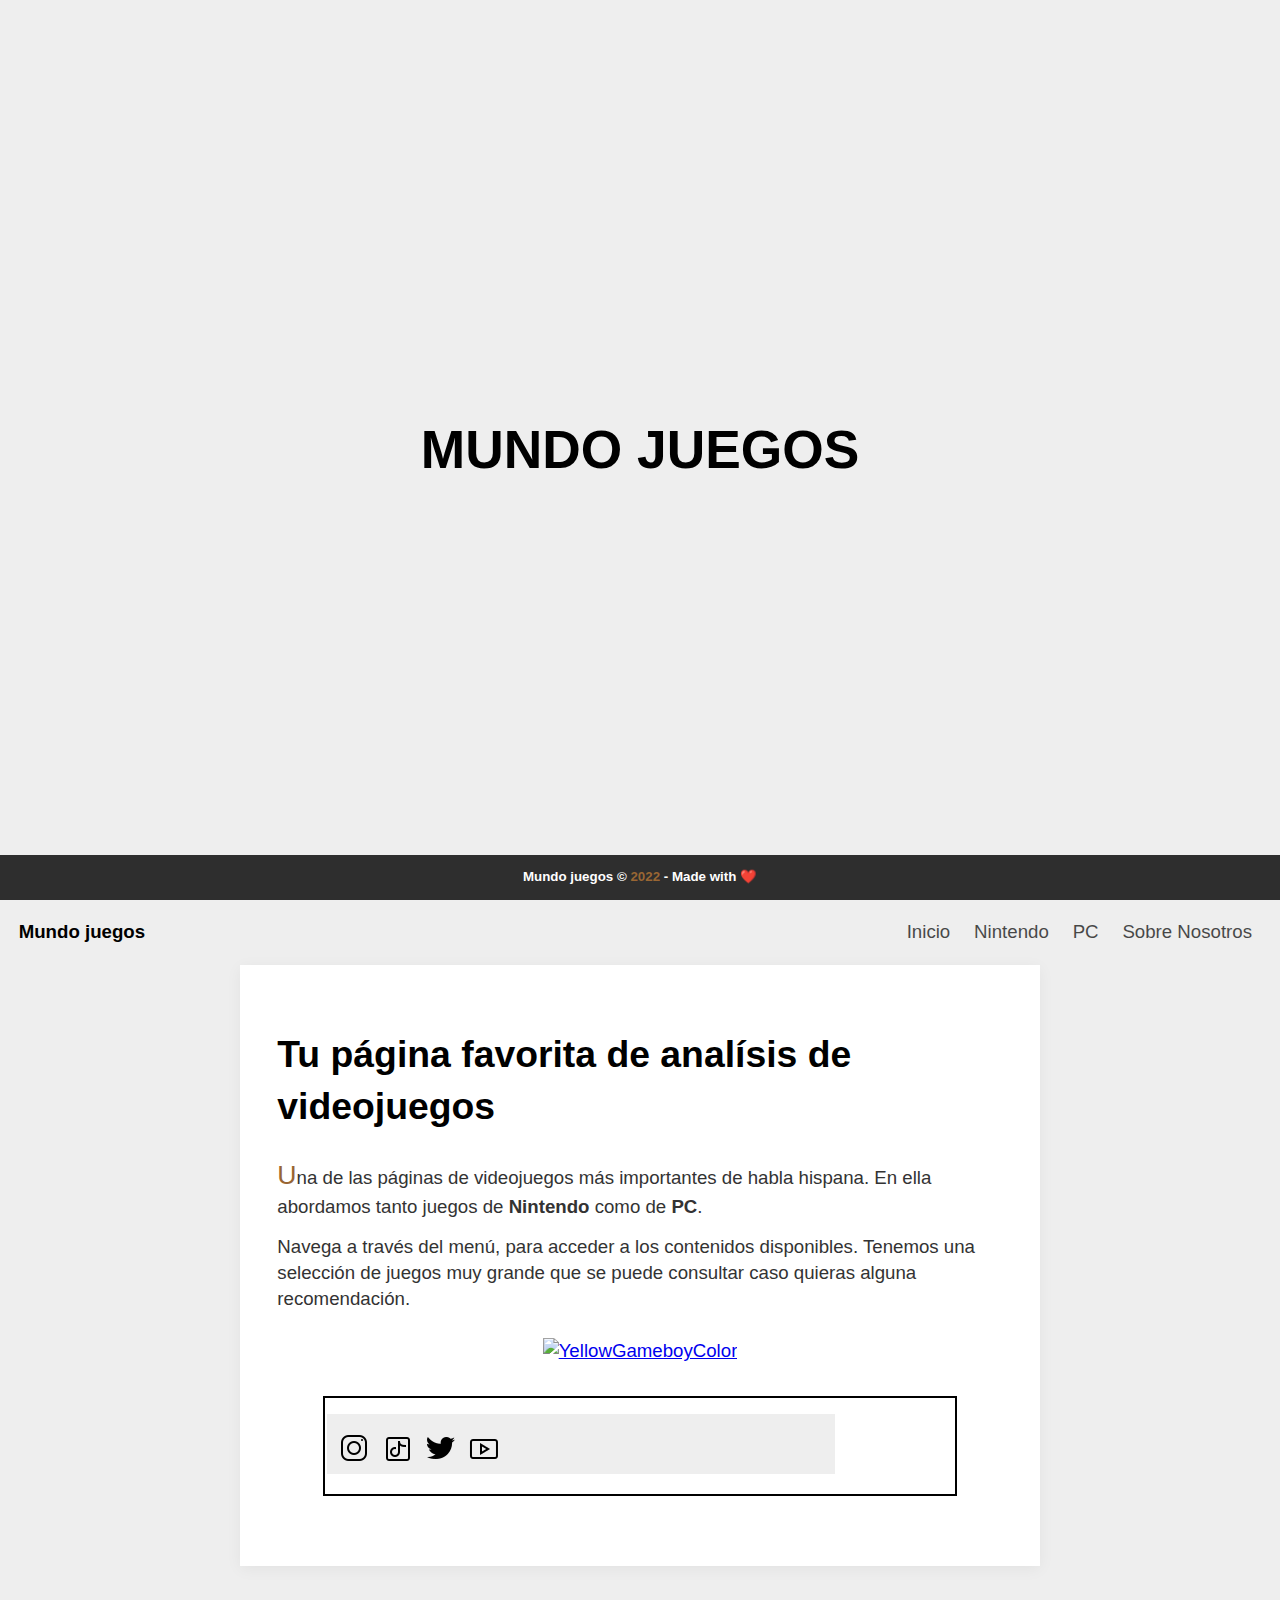
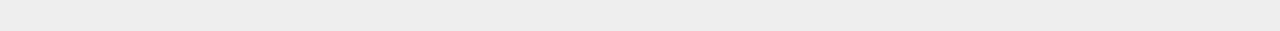
==== html/index.html @ 3500035b "pseudo elemento first letter" ====
<!DOCTYPE html>
<html lang="es-ES">
<head>
    <meta charset="UTF-8">
    <meta http-equiv="X-UA-Compatible" content="IE=edge">
    <meta name="viewport" content="width=device-width, initial-scale=1.0">
    <title>Mundo juegos</title>
    <link href="../style/style.css" rel="stylesheet" type="text/css">
    <link rel="shortcut icon" href="../img/favicon-16x16.png">
</head>
<body>
<!--Tiene que tener tablas, DIVISIONES y listas e imagenes-->
    <section>
        <div class="uppercase"><span>mundo juegos<span></div>
      </section>
      <header>
        <h1>Mundo juegos</h1>
        <nav>
          <a href="../html/index.html">Inicio</a>
          <a href="../html/nintendo.html">Nintendo</a>
          <a href="../html/pc.html">PC</a>
          <a href="../html/sobre-nosotros.html">Sobre Nosotros</a>
        </nav>
      </header>
      <article>

        <div class="container-z-index">

        <h1>Tu página favorita de analísis de videojuegos</h1>
        

        </div>
        
        <p class="subrayado">Una de las páginas de videojuegos más importantes de habla hispana. En ella abordamos tanto juegos de <b>Nintendo</b> como de <b>PC</b>.</p>
        <p>Navega a través del menú, para acceder a los contenidos disponibles. Tenemos una selección de juegos muy grande que se puede consultar
           caso quieras alguna recomendación.
        </p>

        <br>

        <div class="center">
        <a href="https://emoji.gg/emoji/8564-yellowgameboycolor"><img src="https://cdn3.emoji.gg/emojis/8564-yellowgameboycolor.gif" width="64px" height="64px" alt="YellowGameboyColor"></a>
       </div>

       <div class="container">
        <div class="black-box"><pre> ¡Checa nuestras redes sociales! :-)</pre></div>
        <div class="gray-box"><pre> <img class="zoom" src="../img/instagram.png"> <img class="zoom" src="../img/tiktok.png"> <img class="zoom" src="../img/twitter.png"> <img class="zoom" src="../img/youtube.png"> </pre></div>
      </div>
      

      </article>
      <footer class="footer">
        <p><strong> Mundo juegos © <spam>2022</spam> - Made with ❤️</strong></p>
      </footer>


    
</body>
</html>
---- style/style.css ----
* {
  -webkit-box-sizing: border-box;
  -moz-box-sizing: border-box;
  box-sizing: border-box;
  text-rendering: optimizeLegibility;
  -webkit-font-smoothing: antialiased;
  -moz-osx-font-smoothing: grayscale;
  font-kerning: auto;
}

@import url('//maxcdn.bootstrapcdn.com/font-awesome/4.3.0/css/font-awesome.min.css');


html {
  font-size: 10pt;
  line-height: 1.4;
  font-weight: 400;
  font-family: 'Source Sans Pro', 'Open Sans', Roboto, 'HelveticaNeue-Light', 'Helvetica Neue Light', 'Helvetica Neue', 'Myriad Pro', 'Segoe UI', Myriad, Helvetica,
    'Lucida Grande', 'DejaVu Sans Condensed', 'Liberation Sans', 'Nimbus Sans L', Tahoma, Geneva, Arial, sans-serif;
  -webkit-text-size-adjust: 100%;
}

body {
  width: 100%;
  margin: 0;
  padding: 0;
  background: #eee;
}

section {
  height: 100vh;
  background-image: url(../img/imagen-inicio.jpeg);
  background-size: cover;
}

section span {
  margin: 0;
  font-size: 400%;
  text-align: center;
  line-height: 1;
  padding-top: calc(50vh - 20pt);
  display: block;
  font-weight: 700;

}

.center {

  text-align: center;
}

head {
  width: 100%;
}

header {
  width: 100%;
  padding: 1em;
  font-size: 140%;
  position: absolute;
  top: 100vh;
  left: 0;
  transition: opacity .2s ease-in-out;
  text-align: center;
}

header h1 {
  font-weight: 600;
  display: inline;
  margin: 0;
  padding: 0;
  font-size: inherit;
}

nav>a {
  display: inline-block;
  outline: none;
  text-decoration: none;
  opacity: .7;
  padding: 0 .5em;
  color: black;
  transition: opacity .2s ease-in-out;
}

nav>a:hover,
nav>a:focus {
  opacity: 1;
}

article {
  margin: 5em auto 0;
  padding: 1em;
  font-size: 140%;
  max-width: 800px;
  background: white;
  box-shadow: rgba(0, 0, 0, .05) 0 3px 15px;
}

article p {
  margin: 0;
  color: #333;
}

article p+p {
  margin-top: .7em;
}

table {
  background-color: #eee;
  text-align: left;
  border-collapse: collapse;
  width: 100%;
}

th,
td {
  padding: 20px;
}

thead {
  background-color: #333;
  border-bottom: solid 5px #996633;
  color: white;
}

tr:nth-child(even) {
  background-color: white;

}

tr:hover {
  background-color: #996633;
}

.button {
  background-color: #333;
  border: none;
  color: white;
  padding: 20px 32px;
  text-decoration: none;
  display: inline-block;
  margin: 4px 2px;
  transition-duration: 0.4s;
  cursor: pointer;
}

#button-critica {
  background-color: white;
  color: black;
  border: 2px solid #996633;
  font-size: 20px;
  border-radius: 5px;
  padding: 5px;
  text-align: center;
}

#button-critica:hover {
  background-color: #333;
  color: white;
}

#button-container {
  text-align: center;
  font-size: 30px;
  background-color: white;
  color: black;

  font-size: 20px;
  border-radius: 5px;
  padding: 5px;
}


/*para estilizar la lista de puntuación*/
.custom-counter {
  margin: 0;
  padding: 0;
  list-style-type: none;
}

.custom-counter li {
  counter-increment: step-counter;
  margin-bottom: 10px;
}

.custom-counter li::before {
  content: counter(step-counter);
  margin-right: 5px;
  font-size: 80%;
  background-color: #996633;
  color: white;
  font-weight: bold;
  padding: 3px 8px;
  border-radius: 3px;
}

table {
  cursor: grab;
}

.footer {
  position: fixed;
  left: 0;
  bottom: 0;
  z-index: 4;
  width: 100%;
  background-color: #2E2E2E;
  color: white;
  text-align: center;
}

#estilo-lista-pc {
  list-style-type: circle;
}

.position-list {
  position: relative;
  left: 10px;
  top: 5px;
}

.container {
  position: relative;
}

.black-box {
  position: relative;
  z-index: 1;
  border: 2px solid black;
  height: 100px;
  margin: 30px;
}

.gray-box {
  position: absolute;
  z-index: 3;
  background: #eee;
  height: 60px;
  width: 70%;
  left: 50px;
  top: 50px;
}

.zoom:hover {
  -ms-transform: scale(1.5);
  -webkit-transform: scale(1.5);
  transform: scale(1.5);
  cursor: pointer;
}

spam {
  color: #996633;
}

div.uppercase {
  text-transform: uppercase;
}

.float-animalcrossing {
  float: right;
  width: 250px;
  height: 120px;

}

.float-stardew {
  float: right;
  width: 250px;
  height: 150px;

}

ul li:first-child{
  color:#996633;

}


/*CSS DE LA PAGINA SOBRE NOSOTROS*/

#contenedor
{
  width:100%;
  line-height:130%;
  
}
#columna1
{
  float:left;
  width:200px;
  margin:0;
  padding:1rem;
  border:1px solid #000;
  
}
#columna2
{
  margin-left:210px;
  padding:1rem;
}

/*CODIGO DE LA CARD*/

.cards {
  display: flex;
  justify-content: center;
  justify-content: space-between;
}

.card-1 {
  box-shadow: 0 4px 8px 0 rgba(0,0,0,0.2);
  transition: 0.3s;
  width: 40%;
  

}

.card-1:hover {
  box-shadow: 0 8px 16px 0 rgba(0,0,0,0.2);
}

.container {
  padding: 2px 16px;
}

p[href="#"]{
  color: #996633;
}

.subrayado::first-letter{
  font-size: 2rem;
  color: #996633;
}


/*para hacer la página responsive (adaptable a tablets, moviles...) uso de media queries*/


@media (min-width: 500px) {


  body {
    margin: 0px;
    padding: 0px;

  }

  header {
    text-align: left;

  }

  nav {
    float: right;
  }

  article {
    margin: 3.5em auto 0;
    padding: 2em;
  }
  
}

@media (min-width: 800px) {


  body {
    margin: 0px;
    padding: 0px;

  }

  article {
    margin: 3.5em auto;
    padding: 2em;
  }



}
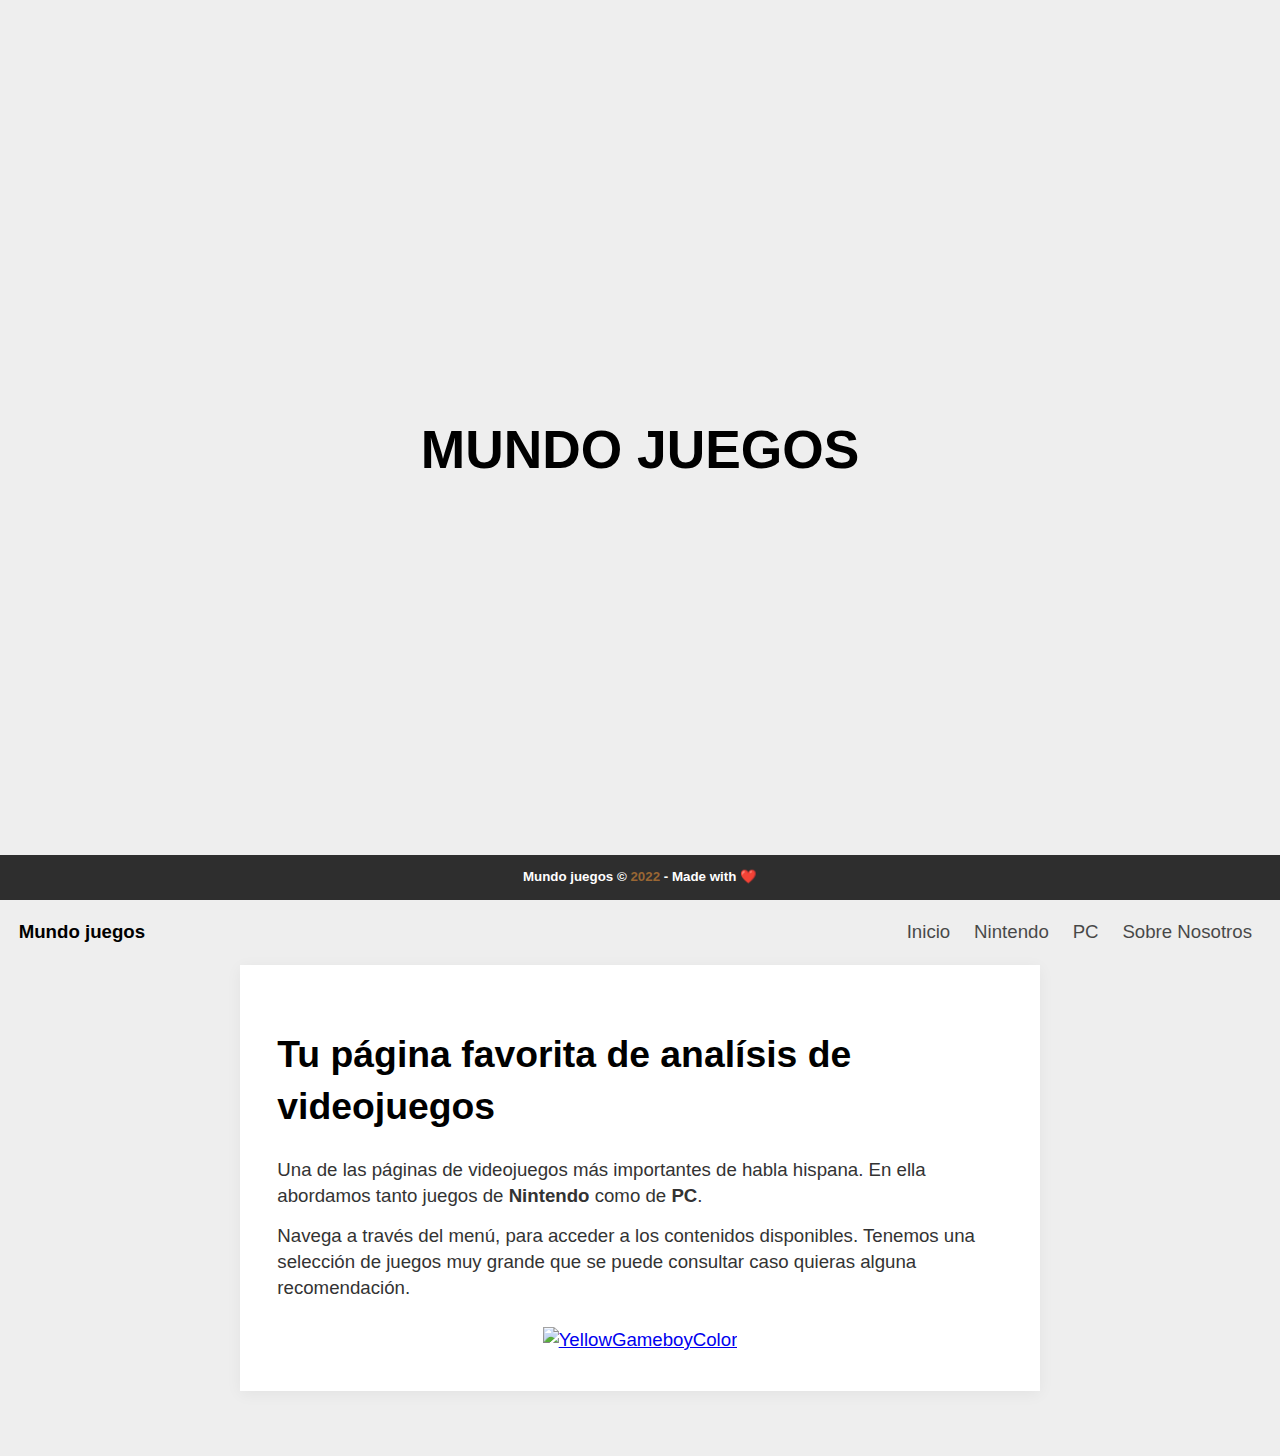
==== commit 8a7aaed1: "cambios" ====
--- a/html/index.html
+++ b/html/index.html
@@ -42,10 +42,7 @@
         <a href="https://emoji.gg/emoji/8564-yellowgameboycolor"><img src="https://cdn3.emoji.gg/emojis/8564-yellowgameboycolor.gif" width="64px" height="64px" alt="YellowGameboyColor"></a>
        </div>
 
-       <div class="container">
-        <div class="black-box"><pre> ¡Checa nuestras redes sociales! :-)</pre></div>
-        <div class="gray-box"><pre> <img class="zoom" src="../img/instagram.png"> <img class="zoom" src="../img/tiktok.png"> <img class="zoom" src="../img/twitter.png"> <img class="zoom" src="../img/youtube.png"> </pre></div>
-      </div>
+       
       
 
       </article>
--- a/style/style.css
+++ b/style/style.css
@@ -223,30 +223,7 @@
   position: relative;
 }
 
-.black-box {
-  position: relative;
-  z-index: 1;
-  border: 2px solid black;
-  height: 100px;
-  margin: 30px;
-}
-
-.gray-box {
-  position: absolute;
-  z-index: 3;
-  background: #eee;
-  height: 60px;
-  width: 70%;
-  left: 50px;
-  top: 50px;
-}
-
-.zoom:hover {
-  -ms-transform: scale(1.5);
-  -webkit-transform: scale(1.5);
-  transform: scale(1.5);
-  cursor: pointer;
-}
+
 
 spam {
   color: #996633;
@@ -327,10 +304,7 @@
   color: #996633;
 }
 
-.subrayado::first-letter{
-  font-size: 2rem;
-  color: #996633;
-}
+
 
 
 /*para hacer la página responsive (adaptable a tablets, moviles...) uso de media queries*/
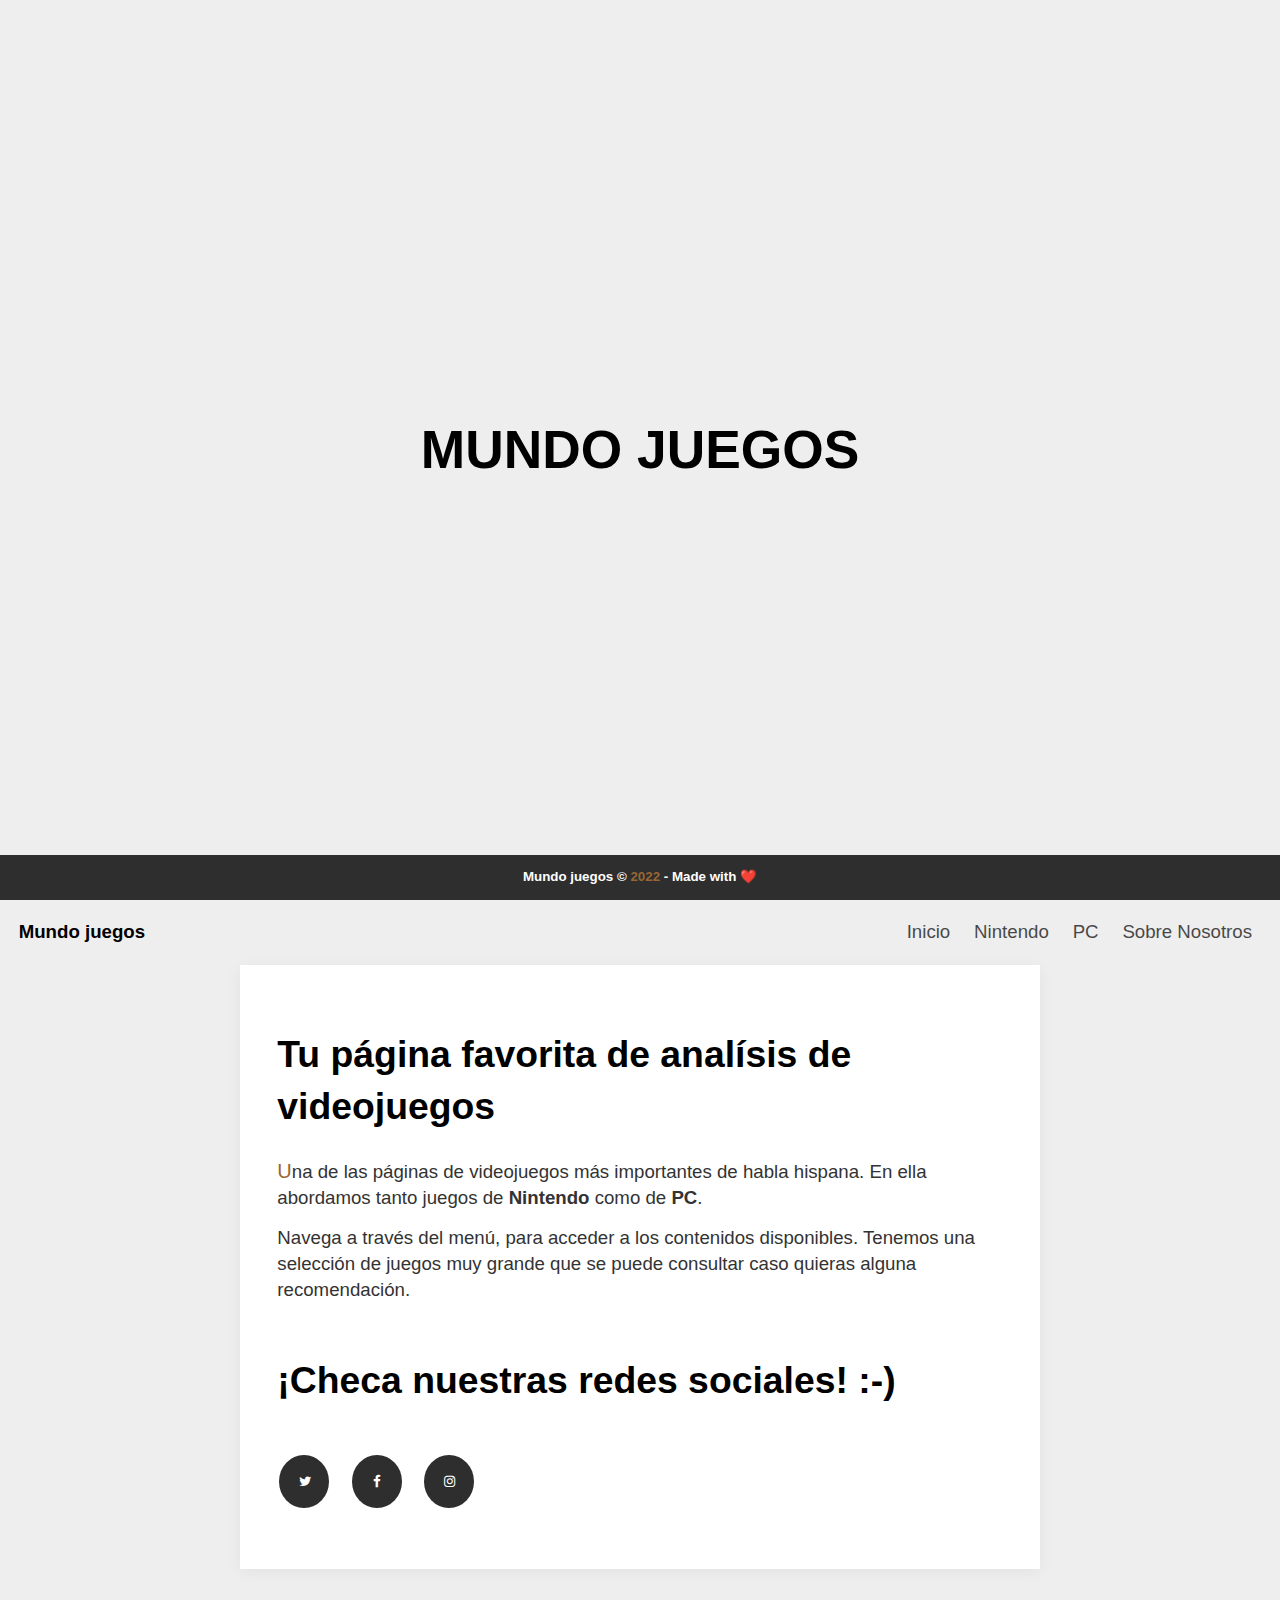
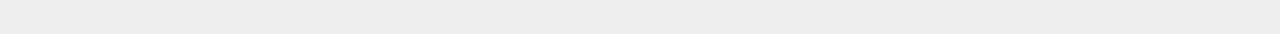
==== commit 1932971f: "cambios flexbox" ====
--- a/html/index.html
+++ b/html/index.html
@@ -1,56 +1,70 @@
 <!DOCTYPE html>
 <html lang="es-ES">
+
 <head>
-    <meta charset="UTF-8">
-    <meta http-equiv="X-UA-Compatible" content="IE=edge">
-    <meta name="viewport" content="width=device-width, initial-scale=1.0">
-    <title>Mundo juegos</title>
-    <link href="../style/style.css" rel="stylesheet" type="text/css">
-    <link rel="shortcut icon" href="../img/favicon-16x16.png">
+  <meta charset="UTF-8">
+  <meta http-equiv="X-UA-Compatible" content="IE=edge">
+  <meta name="viewport" content="width=device-width, initial-scale=1.0">
+  <title>Mundo juegos</title>
+  <link href="../style/style.css" rel="stylesheet" type="text/css">
+  <link rel="stylesheet" href="https://cdnjs.cloudflare.com/ajax/libs/font-awesome/4.7.0/css/font-awesome.min.css">
+  <link rel="shortcut icon" href="../img/favicon-16x16.png">
 </head>
+
 <body>
-<!--Tiene que tener tablas, DIVISIONES y listas e imagenes-->
-    <section>
-        <div class="uppercase"><span>mundo juegos<span></div>
-      </section>
-      <header>
-        <h1>Mundo juegos</h1>
-        <nav>
-          <a href="../html/index.html">Inicio</a>
-          <a href="../html/nintendo.html">Nintendo</a>
-          <a href="../html/pc.html">PC</a>
-          <a href="../html/sobre-nosotros.html">Sobre Nosotros</a>
-        </nav>
-      </header>
-      <article>
+  <!--Tiene que tener tablas, DIVISIONES y listas e imagenes-->
+  <section>
+    <div class="uppercase"><span>mundo juegos<span></div>
+  </section>
+  <header>
+    <h1>Mundo juegos</h1>
+    <nav>
+      <a href="../html/index.html">Inicio</a>
+      <a href="../html/nintendo.html">Nintendo</a>
+      <a href="../html/pc.html">PC</a>
+      <a href="../html/sobre-nosotros.html">Sobre Nosotros</a>
+    </nav>
+  </header>
+  <article>
 
-        <div class="container-z-index">
+    <div class="container-z-index">
 
-        <h1>Tu página favorita de analísis de videojuegos</h1>
-        
-
-        </div>
-        
-        <p class="subrayado">Una de las páginas de videojuegos más importantes de habla hispana. En ella abordamos tanto juegos de <b>Nintendo</b> como de <b>PC</b>.</p>
-        <p>Navega a través del menú, para acceder a los contenidos disponibles. Tenemos una selección de juegos muy grande que se puede consultar
-           caso quieras alguna recomendación.
-        </p>
-
-        <br>
-
-        <div class="center">
-        <a href="https://emoji.gg/emoji/8564-yellowgameboycolor"><img src="https://cdn3.emoji.gg/emojis/8564-yellowgameboycolor.gif" width="64px" height="64px" alt="YellowGameboyColor"></a>
-       </div>
-
-       
-      
-
-      </article>
-      <footer class="footer">
-        <p><strong> Mundo juegos © <spam>2022</spam> - Made with ❤️</strong></p>
-      </footer>
+      <h1>Tu página favorita de analísis de videojuegos</h1>
 
 
+    </div>
+
+    <p class="subrayado">Una de las páginas de videojuegos más importantes de habla hispana. En ella abordamos tanto
+      juegos de <b>Nintendo</b> como de <b>PC</b>.</p>
+    <p>Navega a través del menú, para acceder a los contenidos disponibles. Tenemos una selección de juegos muy grande
+      que se puede consultar
+      caso quieras alguna recomendación.
+    </p>
+
+    <br>
     
+    <h1>¡Checa nuestras redes sociales! :-)</h1>
+    
+    </div>
+    <div id="contenedor-social-media">
+      <div id="item1"><a href="#" class="fa fa-facebook"></a></div>
+      <div id="item2"><a href="#" class="fa fa-twitter"></a></div>
+      <div id="item3"><a href="#" class="fa fa-instagram"></a></div>
+    </div <br>
+
+    
+
+
+
+
+
+  </article>
+  <footer class="footer">
+    <p><strong> Mundo juegos © <spam>2022</spam> - Made with ❤️</strong></p>
+  </footer>
+
+
+
 </body>
+
 </html>--- a/style/style.css
+++ b/style/style.css
@@ -282,18 +282,21 @@
   display: flex;
   justify-content: center;
   justify-content: space-between;
+  flex-direction: row-reverse;
 }
 
 .card-1 {
   box-shadow: 0 4px 8px 0 rgba(0,0,0,0.2);
   transition: 0.3s;
   width: 40%;
+  flex-grow: 1;
+  margin: 4px;
   
-
 }
 
 .card-1:hover {
   box-shadow: 0 8px 16px 0 rgba(0,0,0,0.2);
+
 }
 
 .container {
@@ -304,7 +307,124 @@
   color: #996633;
 }
 
-
+.subrayado::first-letter {
+  font-size: 1.5rem;
+  color:#996633;
+}
+
+
+#subrayado-titulos h1:nth-of-type(odd) {
+  text-decoration: underline;
+}
+
+.container-novedades-ac{
+  border:1px solid #000;
+}
+  
+#contenedor-social-media{
+  display: flex;
+  flex-wrap: wrap;
+  align-content: center;
+  background-color:white;  
+  height: 100px;
+  color: black;
+  font-size: 1rem;
+}
+
+#item1 {  
+  flex-basis: 10%;
+  order: 1;
+  background-color: white;
+}
+#item2 {
+  flex-basis: 10%;  
+  order: 0;
+  background-color: white;
+}
+#item3 {
+  flex-basis: 10%;  
+  order: 2;
+  background-color: white;
+}
+
+.fa {
+  padding: 20px;
+  font-size: 30px;
+  width: 50px;
+  text-align: center;
+  text-decoration: none;
+  margin: 2px 2px;
+  border-radius: 100%;
+}
+
+.fa:hover {
+    opacity: 0.7;
+}
+
+.fa-facebook {
+  background: #2E2E2E;
+  color: white;
+}
+
+.fa-twitter {
+  background: #2E2E2E;
+  color: white;
+}
+
+
+.fa-instagram {
+  background: #2E2E2E;
+  color: white;
+}
+
+
+.container-principal-novedades-ac{
+  display: flex;
+  flex-flow: row wrap;
+  font-size:1.3rem;
+}
+
+.container-novedades-ac{
+  padding: 10px;
+  margin: 3px;
+  width:150px;
+  height:100px;
+  border: solid 1px #333;
+
+}
+
+.flechas{
+  font-size: 20px;
+}
+
+.container-principal-novedades-stardew{
+  display: flex; 
+  height: 300px;
+  font-size:1.4rem;
+}
+
+#container-novedades-stardew-1{
+  align-self: flex-start;
+  padding: 10px;
+  margin: 3px;
+  border: solid 1px #333; 
+}
+
+#container-novedades-stardew-2{
+  flex-shrink: 2;
+  align-self: center;
+  padding: 10px;
+  margin: 3px;
+  border: solid 1px #333;
+}
+
+#container-novedades-stardew-3{
+  align-self: flex-end;
+  padding: 10px;
+  margin: 3px;
+  border: solid 1px #333;
+
+}
 
 
 /*para hacer la página responsive (adaptable a tablets, moviles...) uso de media queries*/
@@ -349,6 +469,3 @@
     padding: 2em;
   }
 
-
-
-}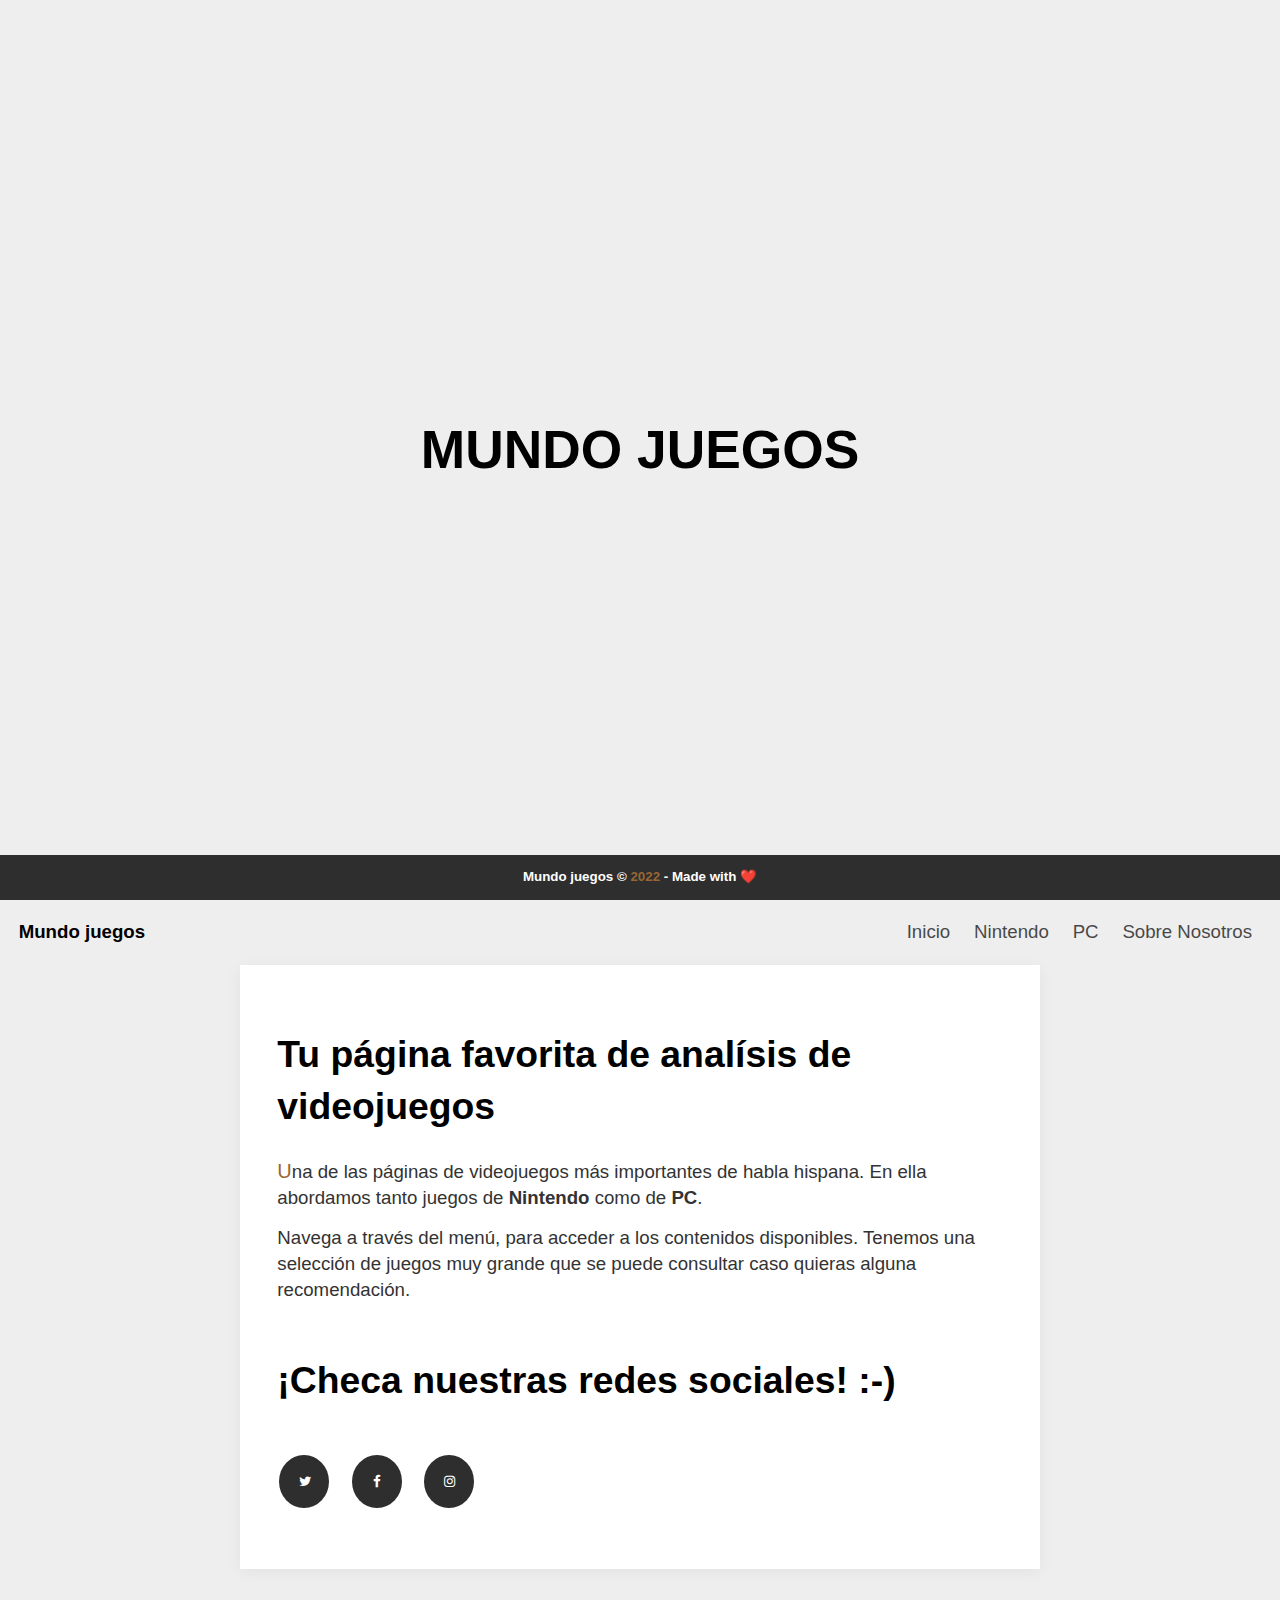
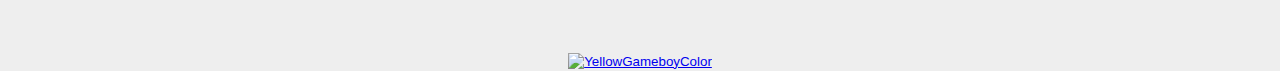
==== commit d1fa7381: "Merge branch 'main' of https://github.com/K0HHH/web-videojuegos" ====
--- a/html/index.html
+++ b/html/index.html
@@ -62,6 +62,11 @@
   <footer class="footer">
     <p><strong> Mundo juegos © <spam>2022</spam> - Made with ❤️</strong></p>
   </footer>
+        <br>
+         <div></div>
+        <div class="center">
+        <a href="https://emoji.gg/emoji/8564-yellowgameboycolor"><img src="https://cdn3.emoji.gg/emojis/8564-yellowgameboycolor.gif" width="64px" height="64px" alt="YellowGameboyColor"></a>
+       </div>
 
 
 
--- a/style/style.css
+++ b/style/style.css
@@ -347,6 +347,12 @@
   background-color: white;
 }
 
+div:empty {
+  width:90%;
+  margin:0 auto;
+  background-color: #eee;
+}
+
 .fa {
   padding: 20px;
   font-size: 30px;
@@ -469,3 +475,4 @@
     padding: 2em;
   }
 
+}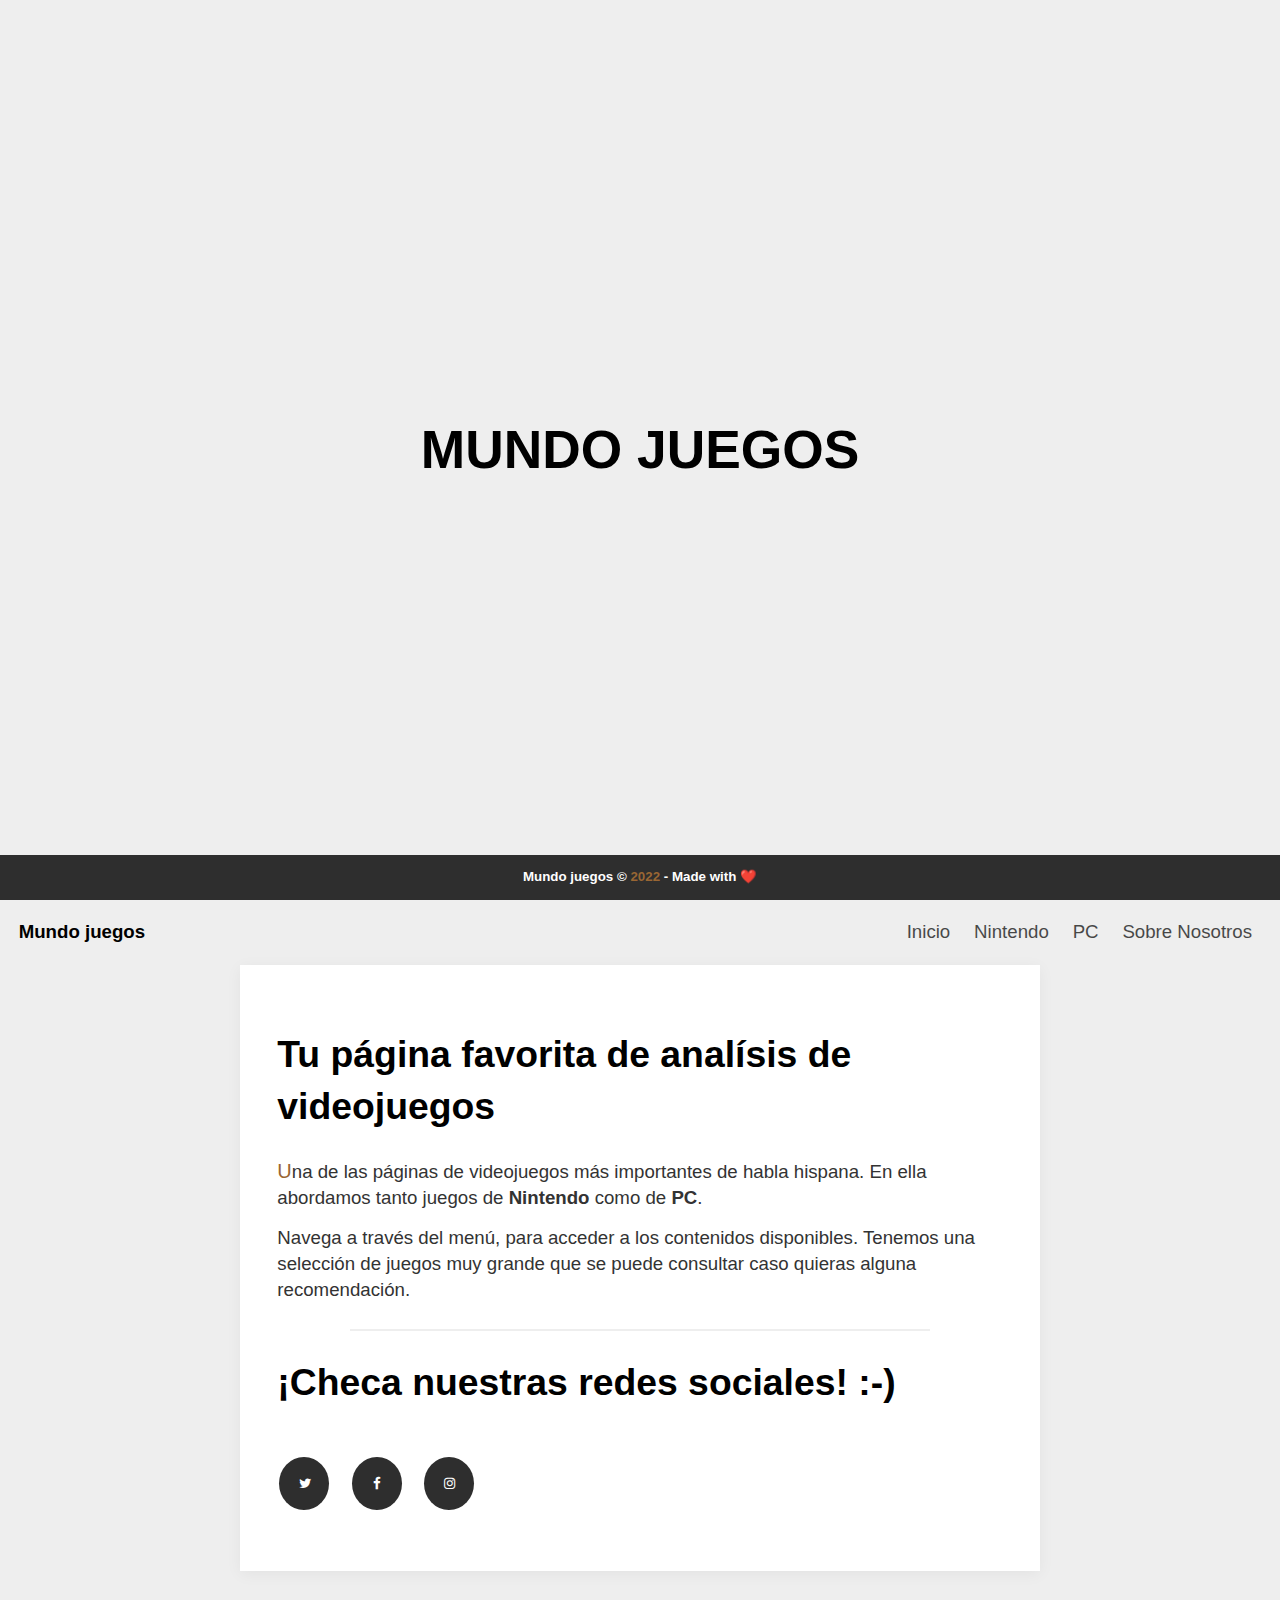
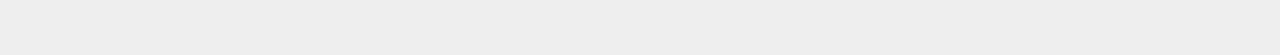
==== commit 9305c5b6: "cambios" ====
--- a/html/index.html
+++ b/html/index.html
@@ -42,6 +42,7 @@
     </p>
 
     <br>
+    <div></div>
     
     <h1>¡Checa nuestras redes sociales! :-)</h1>
     
@@ -63,10 +64,8 @@
     <p><strong> Mundo juegos © <spam>2022</spam> - Made with ❤️</strong></p>
   </footer>
         <br>
-         <div></div>
-        <div class="center">
-        <a href="https://emoji.gg/emoji/8564-yellowgameboycolor"><img src="https://cdn3.emoji.gg/emojis/8564-yellowgameboycolor.gif" width="64px" height="64px" alt="YellowGameboyColor"></a>
-       </div>
+         
+        
 
 
 
--- a/style/style.css
+++ b/style/style.css
@@ -347,11 +347,6 @@
   background-color: white;
 }
 
-div:empty {
-  width:90%;
-  margin:0 auto;
-  background-color: #eee;
-}
 
 .fa {
   padding: 20px;
@@ -403,35 +398,14 @@
   font-size: 20px;
 }
 
-.container-principal-novedades-stardew{
-  display: flex; 
-  height: 300px;
-  font-size:1.4rem;
-}
-
-#container-novedades-stardew-1{
-  align-self: flex-start;
-  padding: 10px;
-  margin: 3px;
-  border: solid 1px #333; 
-}
-
-#container-novedades-stardew-2{
-  flex-shrink: 2;
-  align-self: center;
-  padding: 10px;
-  margin: 3px;
-  border: solid 1px #333;
-}
-
-#container-novedades-stardew-3{
-  align-self: flex-end;
-  padding: 10px;
-  margin: 3px;
-  border: solid 1px #333;
-
-}
-
+
+
+div:empty {
+  width:80%;
+  margin:0 auto;
+  height:2px;
+  background-color: #eee;
+}
 
 /*para hacer la página responsive (adaptable a tablets, moviles...) uso de media queries*/
 
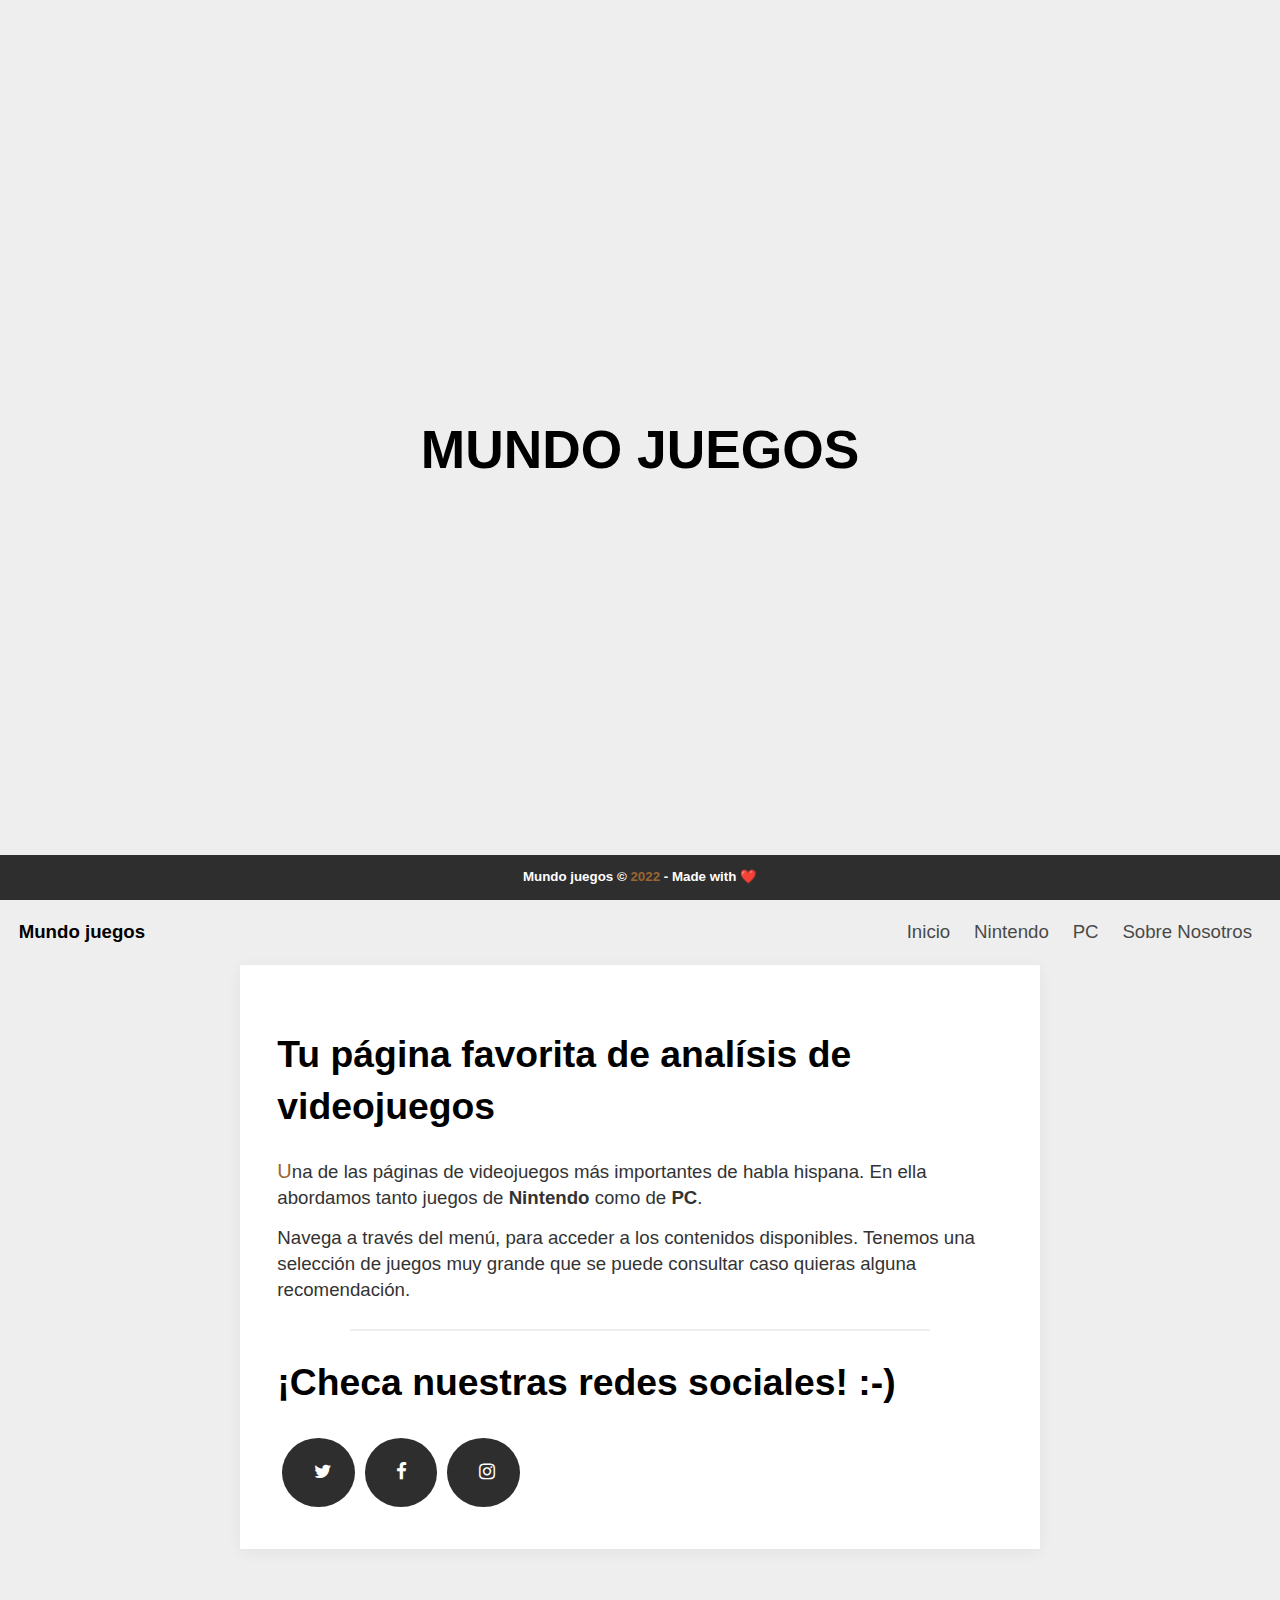
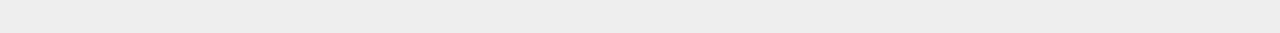
==== commit 7014a39d: "arreglo elementos descolocados por el merge a main" ====
--- a/html/index.html
+++ b/html/index.html
@@ -46,12 +46,13 @@
     
     <h1>¡Checa nuestras redes sociales! :-)</h1>
     
-    </div>
+    
     <div id="contenedor-social-media">
       <div id="item1"><a href="#" class="fa fa-facebook"></a></div>
       <div id="item2"><a href="#" class="fa fa-twitter"></a></div>
       <div id="item3"><a href="#" class="fa fa-instagram"></a></div>
-    </div <br>
+    </div>
+    
 
     
 
--- a/style/style.css
+++ b/style/style.css
@@ -317,45 +317,42 @@
   text-decoration: underline;
 }
 
+.container-principal-novedades-ac{
+  display: flex;
+  flex-flow: row wrap;  
+  color:white;
+  font-size:1.3rem;
+}
+
 .container-novedades-ac{
-  border:1px solid #000;
-}
-  
-#contenedor-social-media{
-  display: flex;
-  flex-wrap: wrap;
-  align-content: center;
-  background-color:white;  
-  height: 100px;
-  color: black;
-  font-size: 1rem;
-}
-
-#item1 {  
-  flex-basis: 10%;
-  order: 1;
-  background-color: white;
-}
-#item2 {
-  flex-basis: 10%;  
-  order: 0;
-  background-color: white;
-}
-#item3 {
-  flex-basis: 10%;  
-  order: 2;
-  background-color: white;
-}
-
-
+  text-align: center;
+  margin: 2px;
+  padding: 4px;
+  width:130px;
+  height:90px;
+  border: 1px solid #2E2E2E;
+}
+
+.flechas{
+  font-size: 20px;
+}
+  
 .fa {
   padding: 20px;
   font-size: 30px;
   width: 50px;
   text-align: center;
   text-decoration: none;
-  margin: 2px 2px;
-  border-radius: 100%;
+  margin: 5px 2px;
+}
+
+.fa {
+  padding: 20px;
+  font-size: 20px;
+  width: 50px;
+  text-align: center;
+  text-decoration: none;
+  margin: 5px 2px;
 }
 
 .fa:hover {
@@ -365,40 +362,83 @@
 .fa-facebook {
   background: #2E2E2E;
   color: white;
+  border-radius: 70%;
 }
 
 .fa-twitter {
   background: #2E2E2E;
   color: white;
+  border-radius: 70%;
 }
 
 
 .fa-instagram {
   background: #2E2E2E;
   color: white;
-}
-
-
-.container-principal-novedades-ac{
+  border-radius: 70%;
+}
+
+#contenedor-social-media{
   display: flex;
-  flex-flow: row wrap;
-  font-size:1.3rem;
-}
-
-.container-novedades-ac{
+  flex-wrap: wrap;
+  align-content: center; 
+  color: black;
+  font-size: 1.4rem;
+  text-align: center;
+
+}
+
+#item1 {  
+  flex-basis: 10%;
+  order: 1;
+  background-color: #2E2E2E;
+  margin: 5px;
+  border-radius: 50%;
+  
+}
+#item2 {
+  flex-basis: 10%;  
+  order: 0;
+  background-color: #2E2E2E;
+  margin: 5px;
+  border-radius: 50%;
+  
+}
+#item3 {
+  flex-basis: 10%;  
+  order: 2;
+  background-color: #2E2E2E;
+  margin: 5px;
+  border-radius: 50%;
+}
+
+.container-principal-novedades-stardew{
+  display: flex; 
+  height: 300px;
+  font-size:1.4rem;
+}
+
+#container-novedades-stardew-1{
+  align-self: flex-start;
   padding: 10px;
   margin: 3px;
-  width:150px;
-  height:100px;
+  border: solid 1px #333; 
+}
+
+#container-novedades-stardew-2{
+  flex-shrink: 2;
+  align-self: center;
+  padding: 10px;
+  margin: 3px;
   border: solid 1px #333;
-
-}
-
-.flechas{
-  font-size: 20px;
-}
-
-
+}
+
+#container-novedades-stardew-3{
+  align-self: flex-end;
+  padding: 10px;
+  margin: 3px;
+  border: solid 1px #333;
+}
 
 div:empty {
   width:80%;
